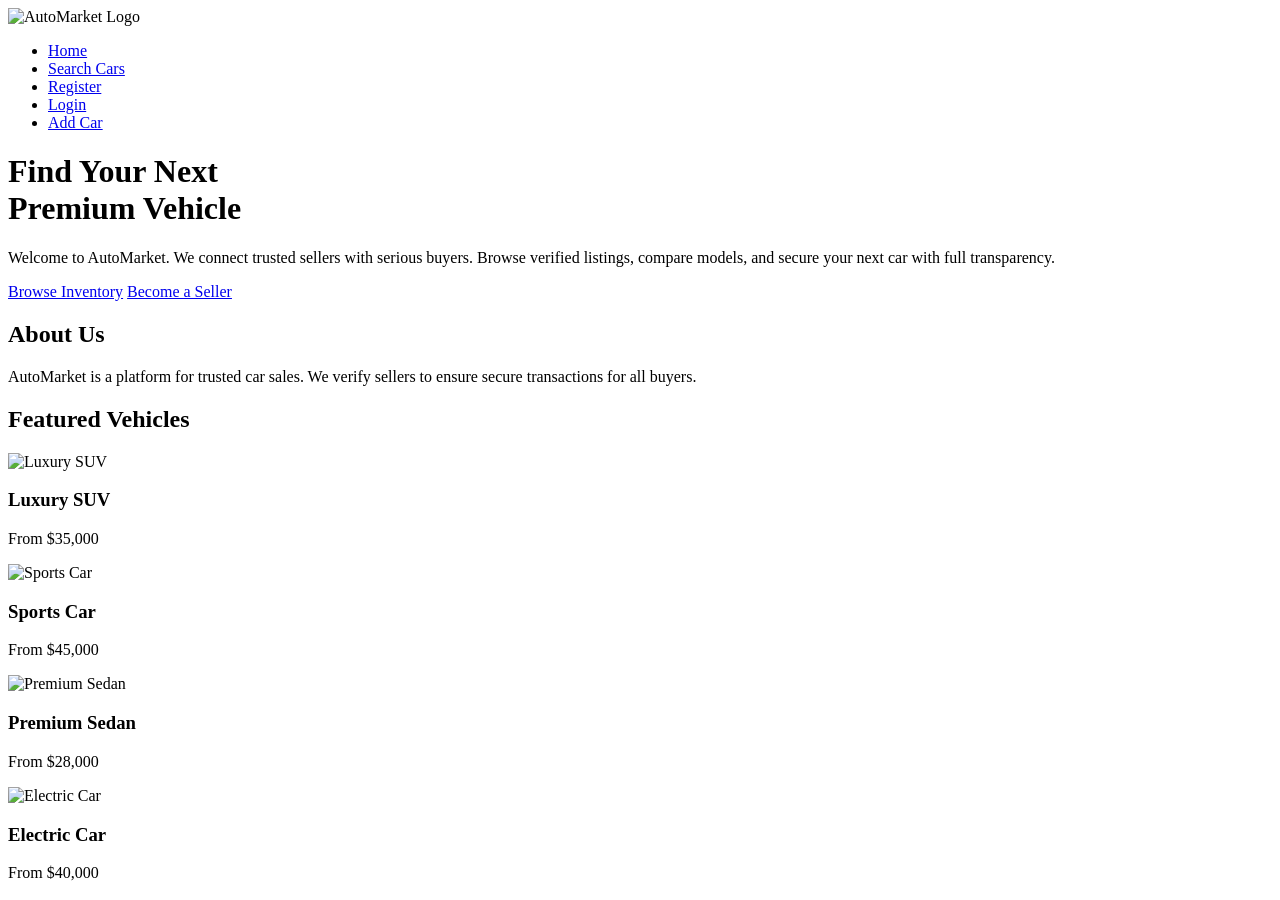
==== homepage/index.html @ 1ba5564c "feat：Modifications to the project framework Modifications to the project framework" ====
<!DOCTYPE html>
<html lang="en">
<head>
    <meta charset="UTF-8">
    <meta name="viewport" content="width=device-width, initial-scale=1.0">
    <title>AutoMarket - Homepage</title>
    <link rel="stylesheet" type="text/css" href="css/style.css">
</head>
<body>

    <!-- 导航栏 -->
    <div class="navbar">
        <div class="container">
            <div class="logo">
                <img src="images/logo.png" alt="AutoMarket Logo">
            </div>
            <ul class="nav-links">
                <li><a href="index.html">Home</a></li>
                <li><a href="pages/car/search.html">Search Cars</a></li>
                <li><a href="pages/seller/register.html">Register</a></li>
                <li><a href="pages/seller/login.html">Login</a></li>
                <li><a href="pages/car/add-car.html">Add Car</a></li>
            </ul>
        </div>
    </div>

    <!-- 主视觉区：左对齐布局 -->
    <div class="hero-section">
        <div class="hero-content">
            <h1>Find Your Next<br>Premium Vehicle</h1>
            <p>Welcome to AutoMarket. We connect trusted sellers with serious buyers. Browse verified listings, compare models, and secure your next car with full transparency.</p>
            <div class="button-group">
                <a href="pages/car/search.html" class="btn btn-primary">Browse Inventory</a>
                <a href="pages/seller/register.html" class="btn btn-outline">Become a Seller</a>
            </div>
        </div>
    </div>

    <!-- 业务简介区 -->
    <div class="about-section">
        <div class="container">
            <h2>About Us</h2>
            <p>AutoMarket is a platform for trusted car sales. We verify sellers to ensure secure transactions for all buyers.</p>
        </div>
    </div>

    <!-- 产品推荐区（四个汽车方块） -->
    <div class="featured-cars">
        <div class="container">
            <h2>Featured Vehicles</h2>
            <div class="car-grid">
                <div class="car-item">
                    <img src="images/car1.jpg" alt="Luxury SUV">
                    <h3>Luxury SUV</h3>
                    <p>From $35,000</p>
                </div>
                <div class="car-item">
                    <img src="images/car2.jpg" alt="Sports Car">
                    <h3>Sports Car</h3>
                    <p>From $45,000</p>
                </div>
                <div class="car-item">
                    <img src="images/car3.jpg" alt="Premium Sedan">
                    <h3>Premium Sedan</h3>
                    <p>From $28,000</p>
                </div>
                <div class="car-item">
                    <img src="images/car4.jpg" alt="Electric Car">
                    <h3>Electric Car</h3>
                    <p>From $40,000</p>
                </div>
            </div>
        </div>
    </div>

    <!-- 页脚 -->
    <div class="footer">
        <div class="container">
        </div>
    </div>

</body>
</html>
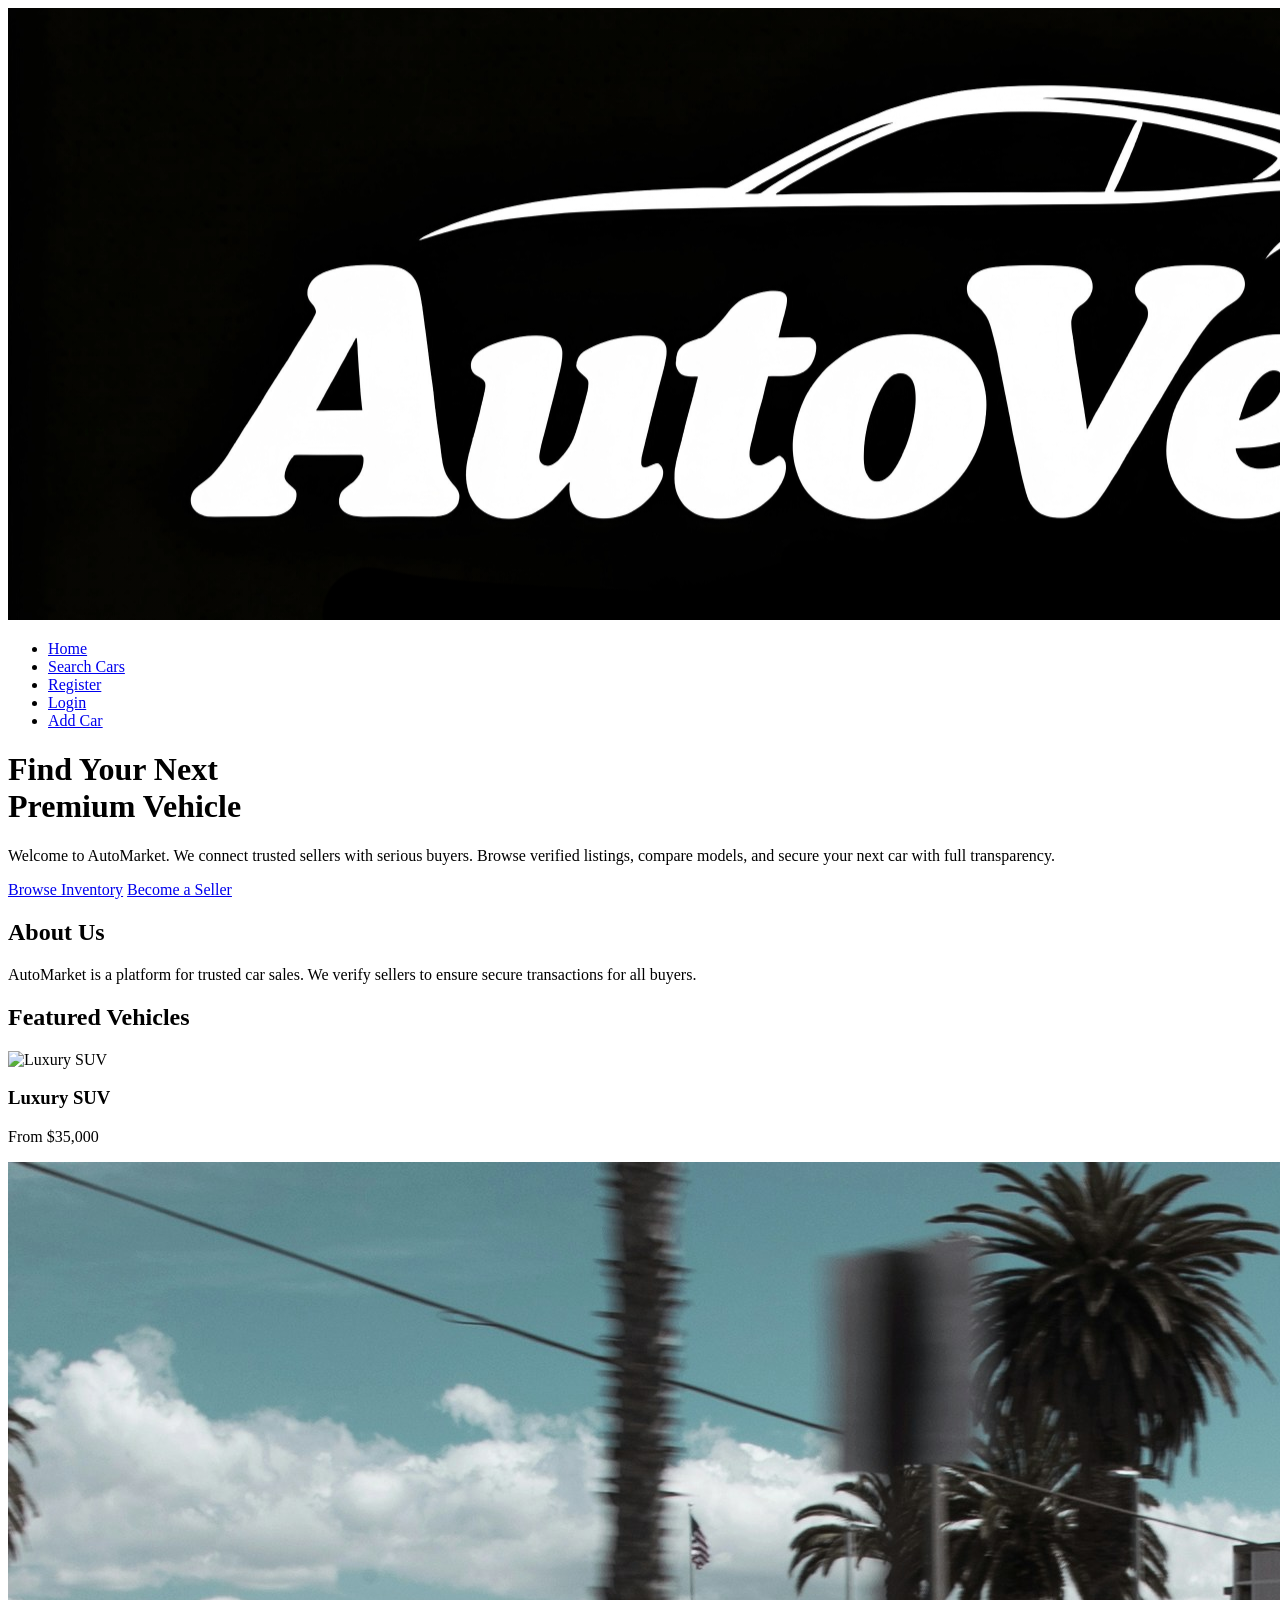
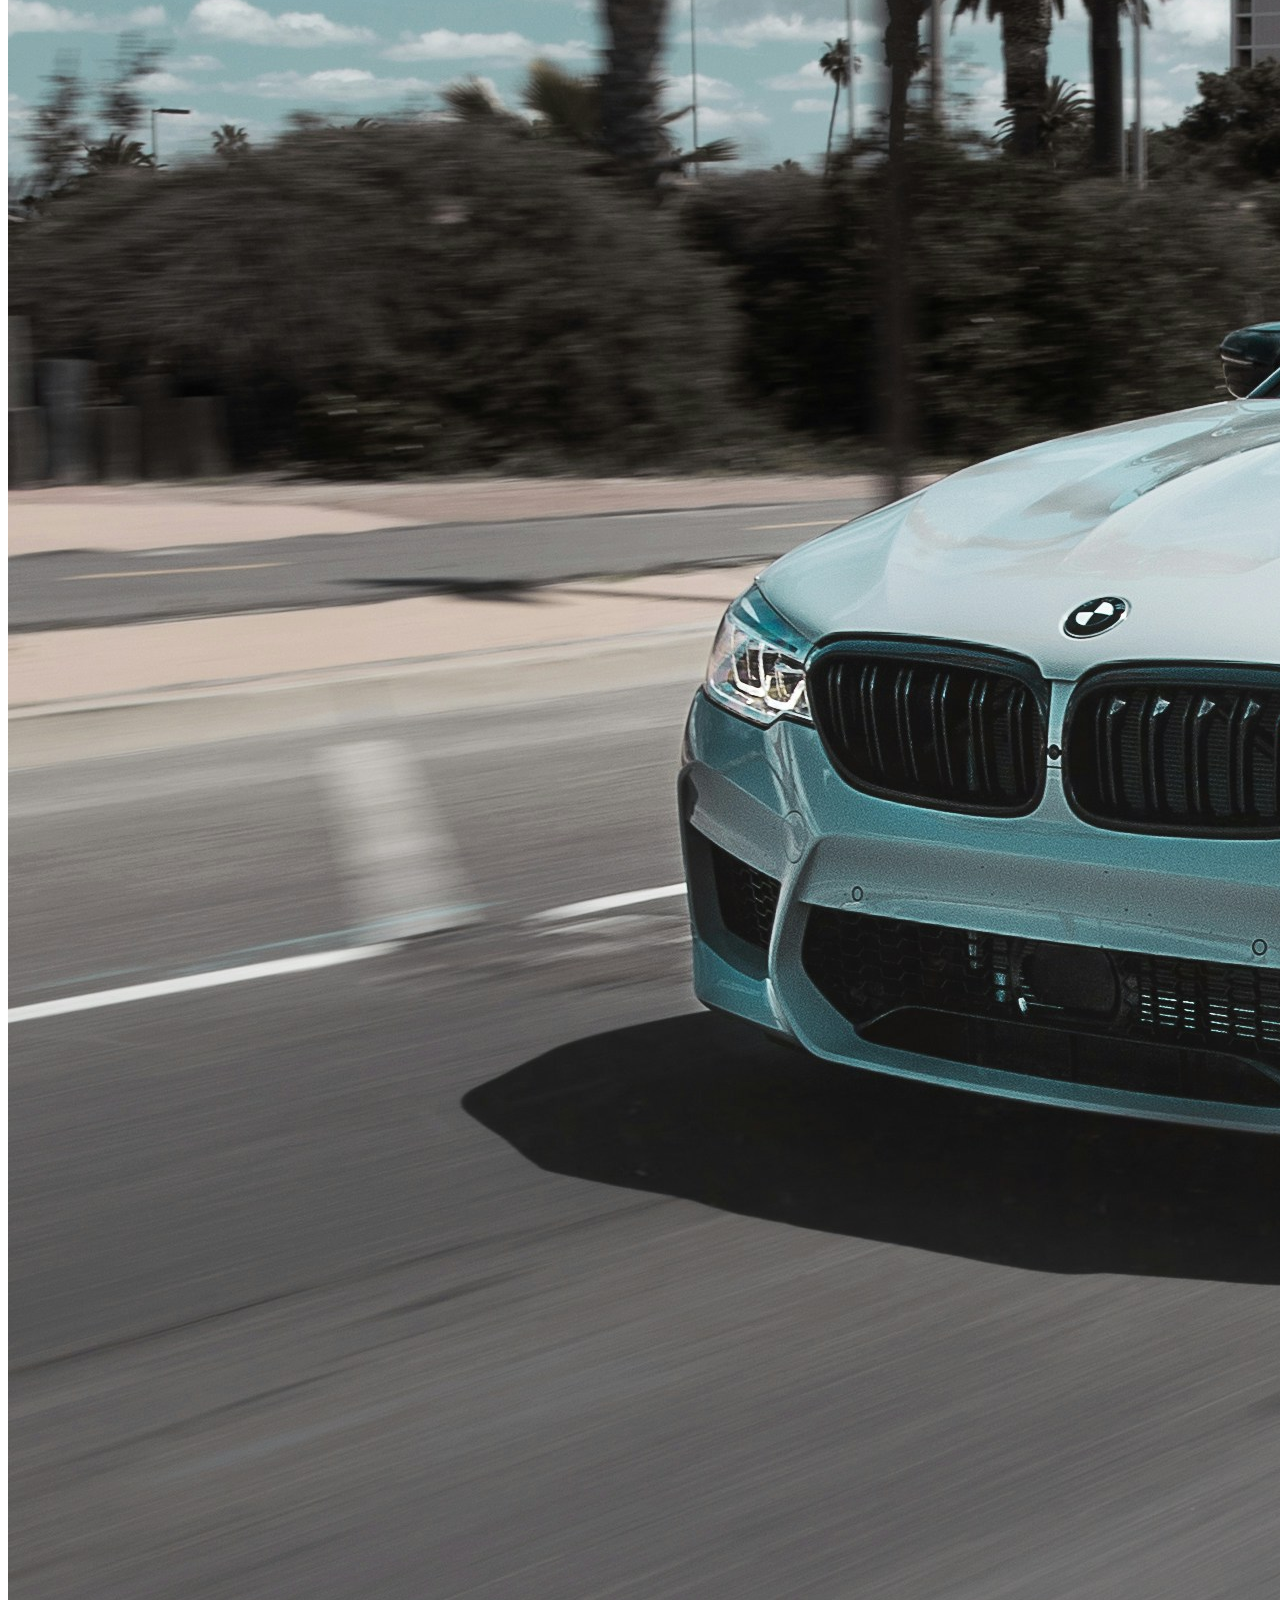
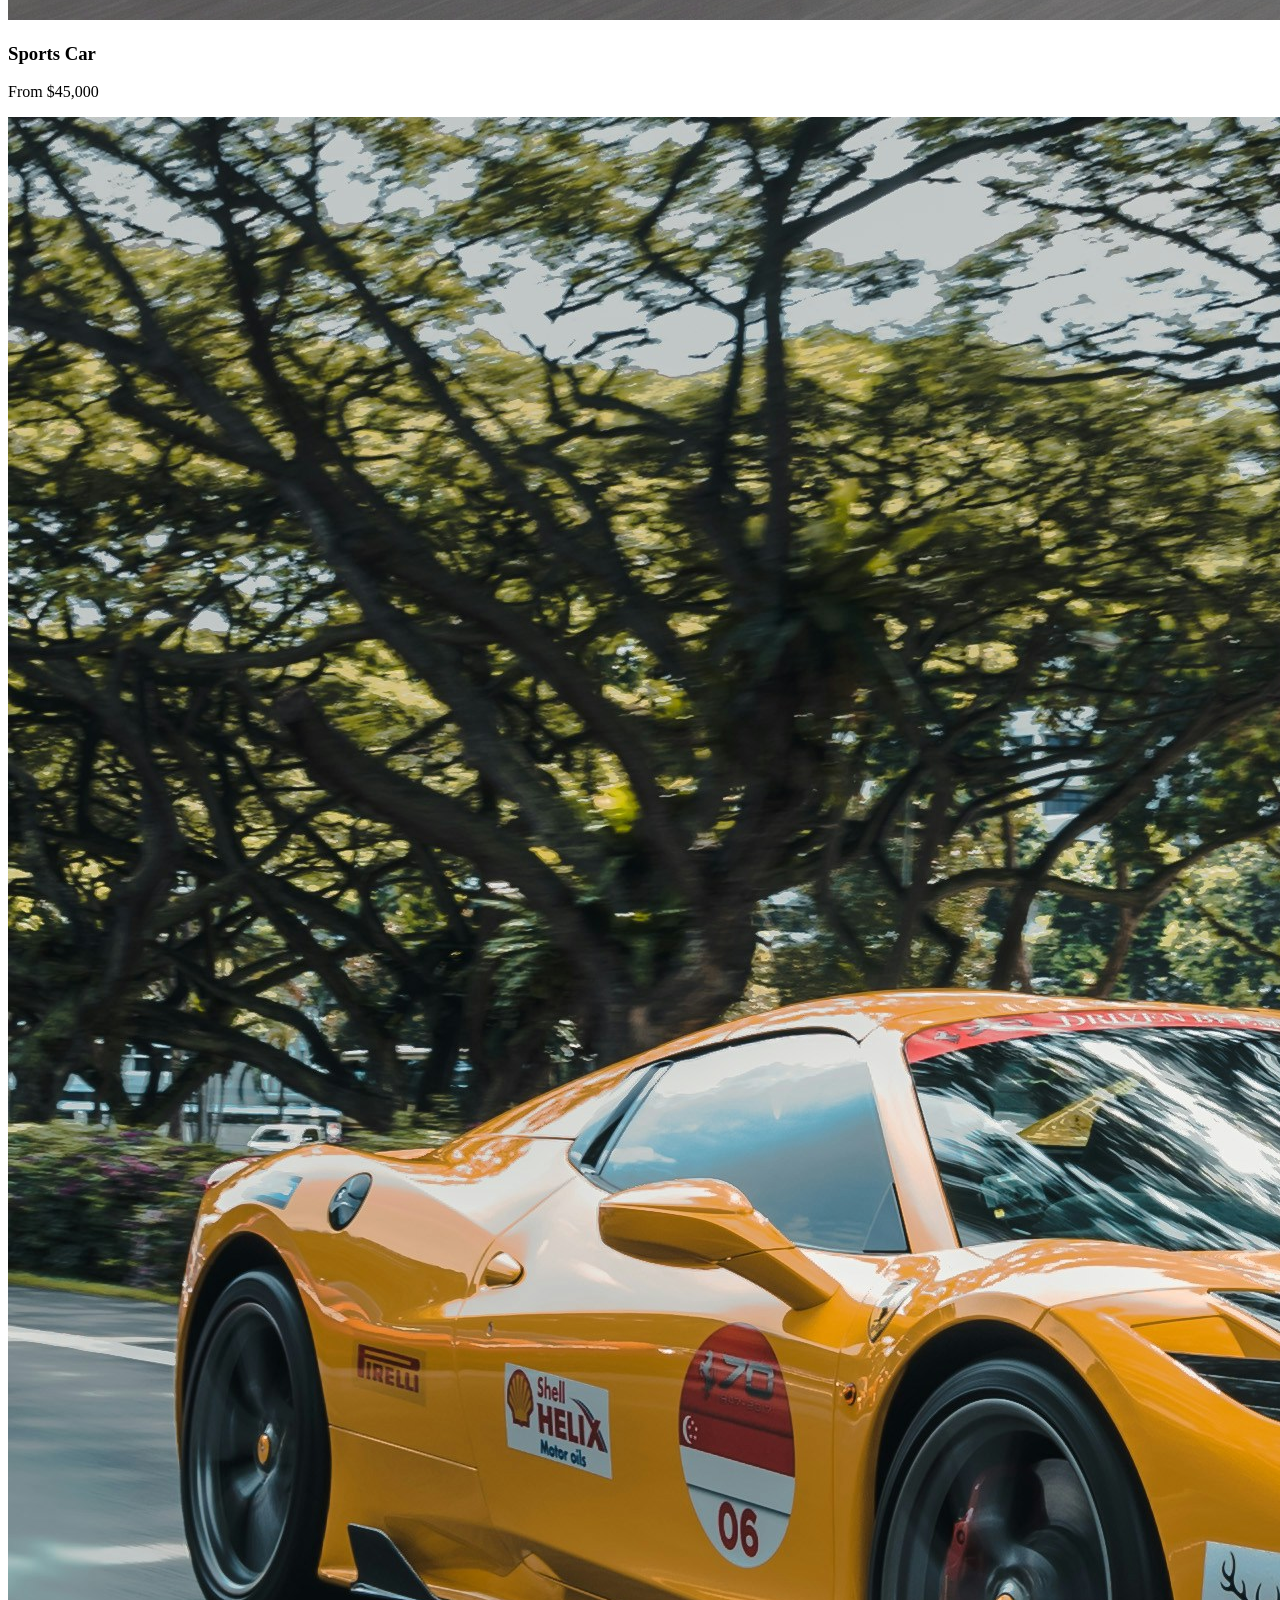
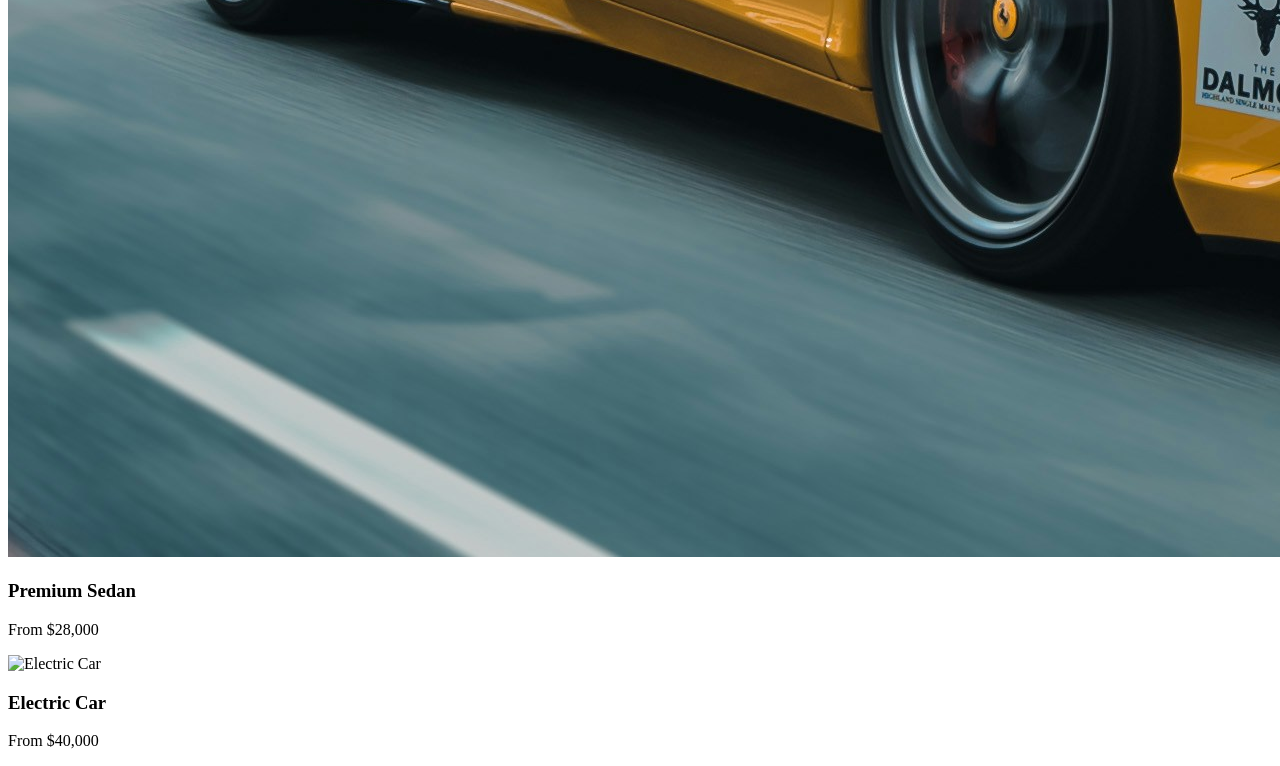
==== commit 84305e9e: "some change in code......" ====
--- a/homepage/index.html
+++ b/homepage/index.html
@@ -12,7 +12,7 @@
     <div class="navbar">
         <div class="container">
             <div class="logo">
-                <img src="images/logo.png" alt="AutoMarket Logo">
+                <img src="../images/logo.png" alt="AutoMarket Logo">
             </div>
             <ul class="nav-links">
                 <li><a href="index.html">Home</a></li>
@@ -50,22 +50,22 @@
             <h2>Featured Vehicles</h2>
             <div class="car-grid">
                 <div class="car-item">
-                    <img src="images/car1.jpg" alt="Luxury SUV">
+                    <img src="../images/car1.jpg" alt="Luxury SUV">
                     <h3>Luxury SUV</h3>
                     <p>From $35,000</p>
                 </div>
                 <div class="car-item">
-                    <img src="images/car2.jpg" alt="Sports Car">
+                    <img src="../images/car2.jpg" alt="Sports Car">
                     <h3>Sports Car</h3>
                     <p>From $45,000</p>
                 </div>
                 <div class="car-item">
-                    <img src="images/car3.jpg" alt="Premium Sedan">
+                    <img src="../images/car3.jpg" alt="Premium Sedan">
                     <h3>Premium Sedan</h3>
                     <p>From $28,000</p>
                 </div>
                 <div class="car-item">
-                    <img src="images/car4.jpg" alt="Electric Car">
+                    <img src="../images/car4.jpg" alt="Electric Car">
                     <h3>Electric Car</h3>
                     <p>From $40,000</p>
                 </div>
